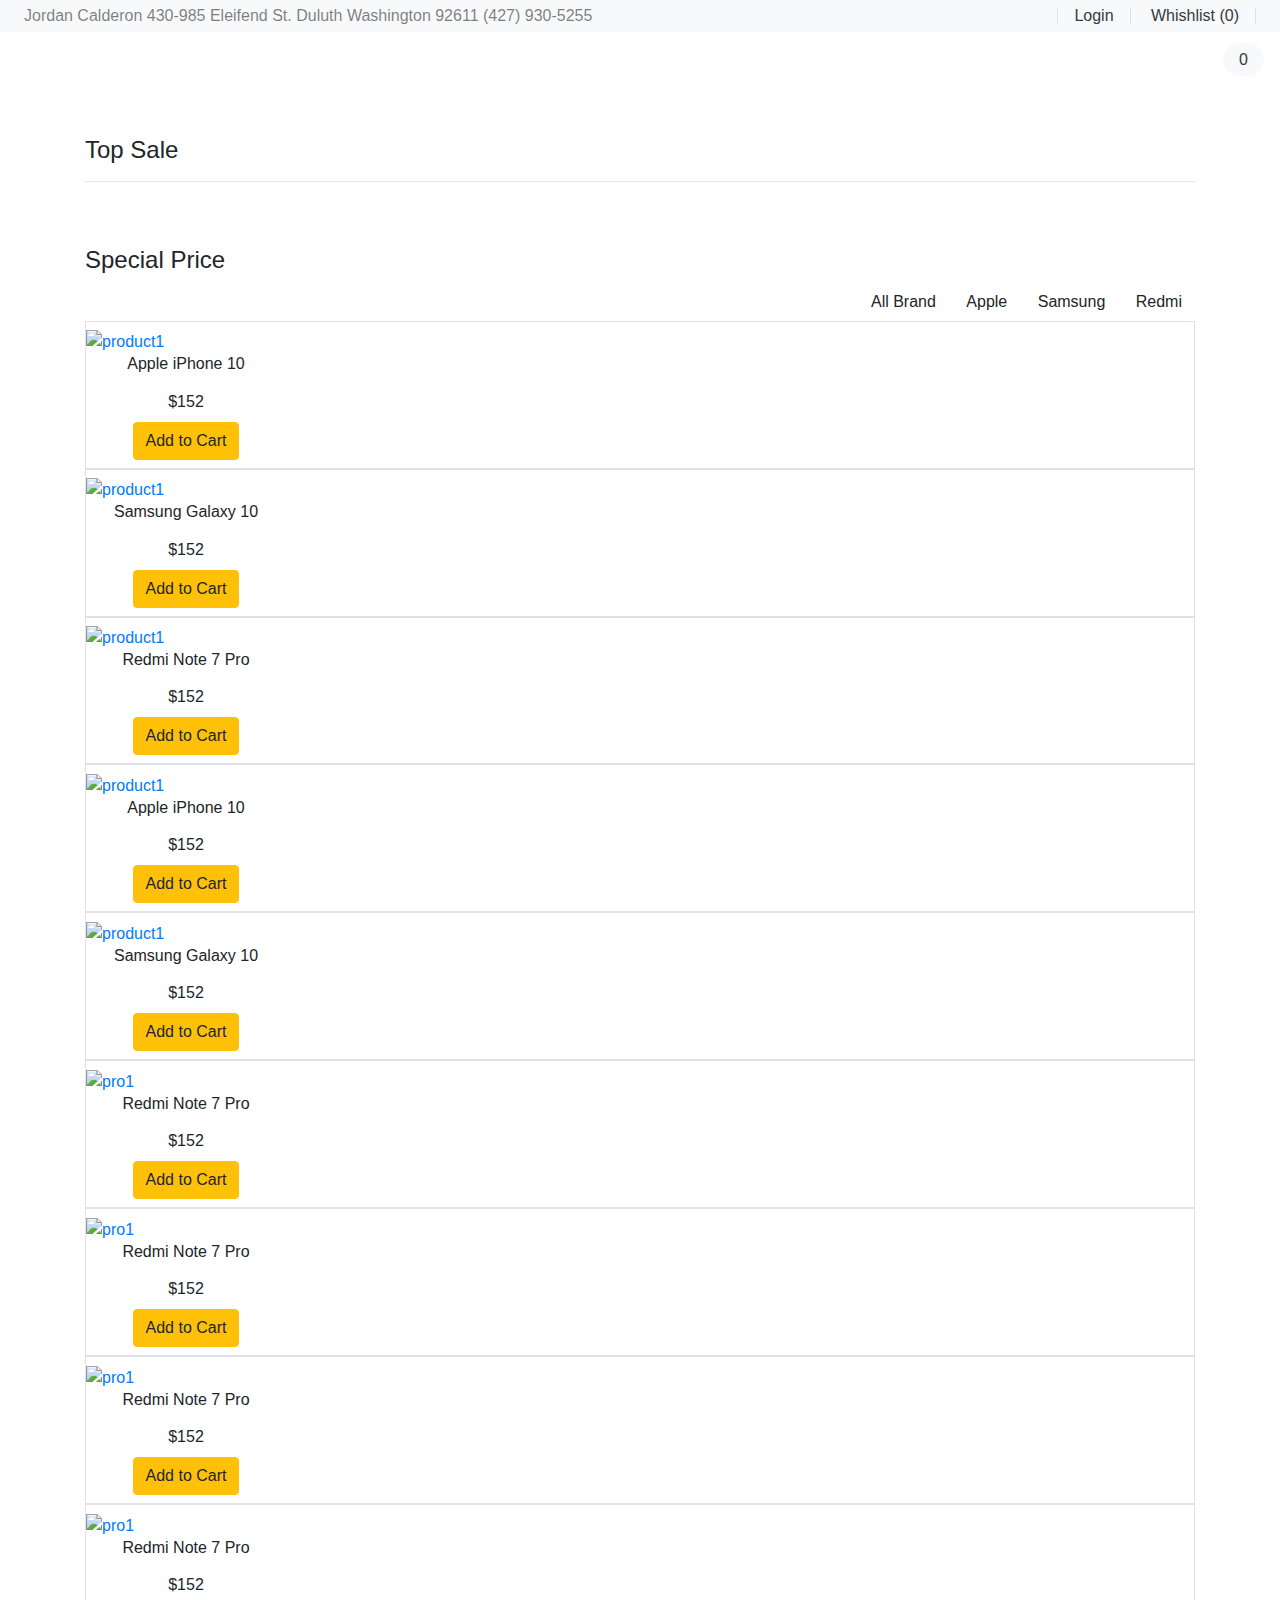
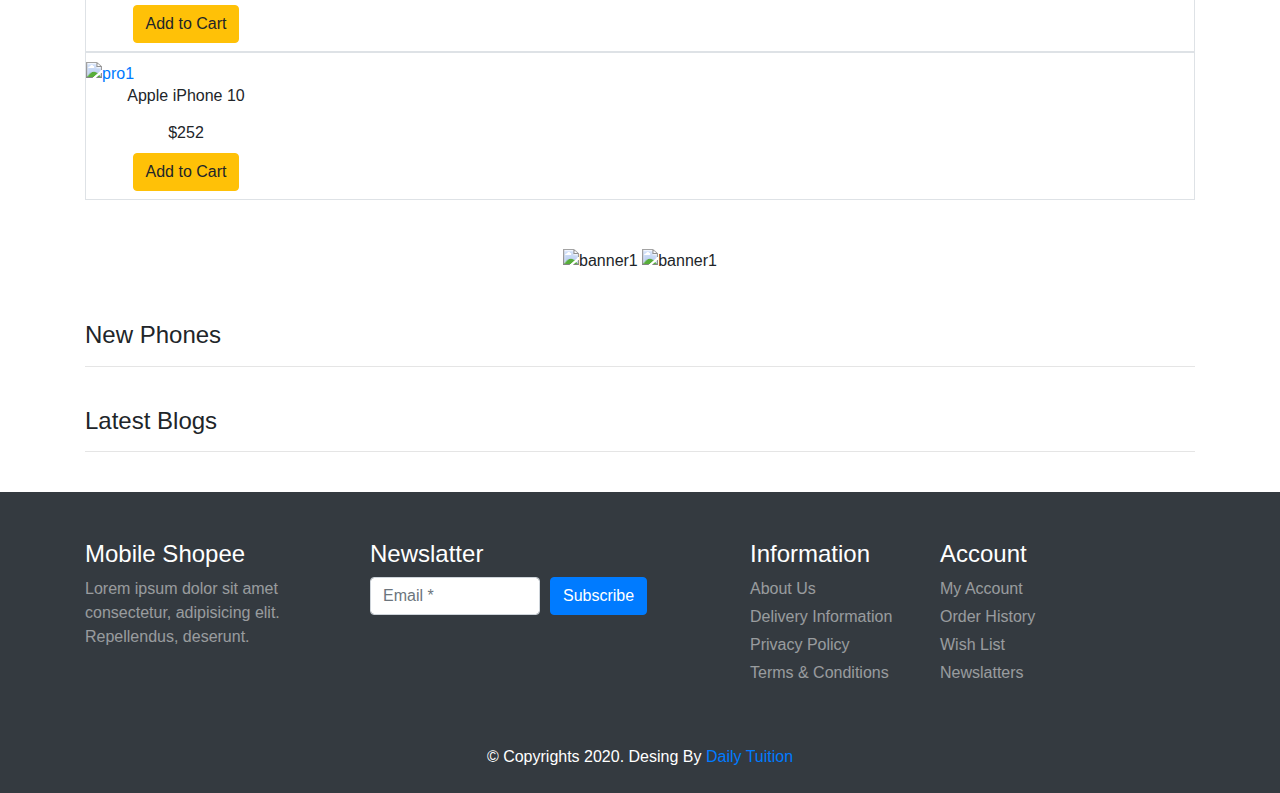
==== HTML Template/index.html @ 323efc3d "Fix small Bug" ====
<!DOCTYPE html>
<html lang="en">
<head>
    <meta charset="UTF-8">
    <meta name="viewport" content="width=device-width, initial-scale=1.0">
    <title>Mobile Shopee</title>

    <!-- Bootstrap CDN -->
    <link rel="stylesheet" href="https://stackpath.bootstrapcdn.com/bootstrap/4.4.1/css/bootstrap.min.css" integrity="sha384-Vkoo8x4CGsO3+Hhxv8T/Q5PaXtkKtu6ug5TOeNV6gBiFeWPGFN9MuhOf23Q9Ifjh" crossorigin="anonymous">

    <!-- Owl-carousel CDN -->
    <link rel="stylesheet" href="https://cdnjs.cloudflare.com/ajax/libs/OwlCarousel2/2.3.4/assets/owl.carousel.min.css" integrity="sha256-UhQQ4fxEeABh4JrcmAJ1+16id/1dnlOEVCFOxDef9Lw=" crossorigin="anonymous" />
    <link rel="stylesheet" href="https://cdnjs.cloudflare.com/ajax/libs/OwlCarousel2/2.3.4/assets/owl.theme.default.min.css" integrity="sha256-kksNxjDRxd/5+jGurZUJd1sdR2v+ClrCl3svESBaJqw=" crossorigin="anonymous" />

    <!-- font awesome icons -->
    <link rel="stylesheet" href="https://cdnjs.cloudflare.com/ajax/libs/font-awesome/5.13.0/css/all.min.css" integrity="sha256-h20CPZ0QyXlBuAw7A+KluUYx/3pK+c7lYEpqLTlxjYQ=" crossorigin="anonymous" />

    <!-- Custom CSS file -->
    <link rel="stylesheet" href="style.css">
</head>
<body>

    <!-- start #header -->
        <header id="header">
            <div class="strip d-flex justify-content-between px-4 py-1 bg-light">
                <p class="font-rale font-size-12 text-black-50 m-0">Jordan Calderon 430-985 Eleifend St. Duluth Washington 92611 (427) 930-5255</p>
                <div class="font-rale font-size-14">
                    <a href="#" class="px-3 border-right border-left text-dark">Login</a>
                    <a href="#" class="px-3 border-right text-dark">Whishlist (0)</a>
                </div>
            </div>

            <!-- Primary Navigation -->
            <nav class="navbar navbar-expand-lg navbar-dark color-second-bg">
                <a class="navbar-brand" href="#">Mobile Shopee</a>
                <button class="navbar-toggler" type="button" data-toggle="collapse" data-target="#navbarNav" aria-controls="navbarNav" aria-expanded="false" aria-label="Toggle navigation">
                  <span class="navbar-toggler-icon"></span>
                </button>
                <div class="collapse navbar-collapse" id="navbarNav">
                  <ul class="navbar-nav m-auto font-rubik">
                    <li class="nav-item active">
                      <a class="nav-link" href="#">On Sale</a>
                    </li>
                    <li class="nav-item">
                      <a class="nav-link" href="#">Category</a>
                    </li>
                    <li class="nav-item">
                      <a class="nav-link" href="#">Products <i class="fas fa-chevron-down"></i></a>
                    </li>
                    <li class="nav-item">
                        <a class="nav-link" href="#">Blog</a>
                      </li>
                      <li class="nav-item">
                        <a class="nav-link" href="#">Category <i class="fas fa-chevron-down"></i></a>
                      </li>
                      <li class="nav-item">
                        <a class="nav-link" href="#">Coming Soon</a>
                      </li>
                  </ul>
                  <form action="#" class="font-size-14 font-rale">
                      <a href="#" class="py-2 rounded-pill color-primary-bg">
                        <span class="font-size-16 px-2 text-white"><i class="fas fa-shopping-cart"></i></span>
                        <span class="px-3 py-2 rounded-pill text-dark bg-light">0</span>
                      </a>
                  </form>
                </div>
              </nav>
               <!-- !Primary Navigation -->

        </header>
    <!-- !start #header -->

    <!-- start #main-site -->
        <main id="main-site">

          <!-- Owl-carousel -->
            <section id="banner-area">
              <div class="owl-carousel owl-theme">
                  <div class="item">
                    <img src="../assets/Banner1.png" alt="Banner1">
                  </div>
                  <div class="item">
                    <img src="../assets/Banner2.png" alt="Banner2">
                  </div>
                  <div class="item">
                    <img src="../assets/Banner1.png" alt="Banner3">
                  </div>
              </div>
            </section>
          <!-- !Owl-carousel -->

          <!-- Top Sale -->
          <section id="top-sale">
            <div class="container py-5">
              <h4 class="font-rubik font-size-20">Top Sale</h4>
              <hr>
              <!-- owl carousel -->
                <div class="owl-carousel owl-theme">
                  <div class="item py-2">
                    <div class="product font-rale">
                      <a href="#"><img src="../assets/products/1.png" alt="product1" class="img-fluid"></a>
                      <div class="text-center">
                        <h6>Samsung Galaxy 10</h6>
                        <div class="rating text-warning font-size-12">
                          <span><i class="fas fa-star"></i></span>
                          <span><i class="fas fa-star"></i></span>
                          <span><i class="fas fa-star"></i></span>
                          <span><i class="fas fa-star"></i></span>
                          <span><i class="far fa-star"></i></span>
                        </div>
                        <div class="price py-2">
                          <span>$152</span>
                        </div>
                        <button type="submit" class="btn btn-warning font-size-12">Add to Cart</button>
                      </div>
                    </div>
                  </div>
                  <div class="item py-2">
                    <div class="product font-rale">
                      <a href="#"><img src="../assets/products/2.png" alt="product1" class="img-fluid"></a>
                      <div class="text-center">
                        <h6>Readme Note 7</h6>
                        <div class="rating text-warning font-size-12">
                          <span><i class="fas fa-star"></i></span>
                          <span><i class="fas fa-star"></i></span>
                          <span><i class="fas fa-star"></i></span>
                          <span><i class="fas fa-star"></i></span>
                          <span><i class="far fa-star"></i></span>
                        </div>
                        <div class="price py-2">
                          <span>$152</span>
                        </div>
                        <button type="submit" class="btn btn-warning font-size-12">Add to Cart</button>
                      </div>
                    </div>
                  </div>
                  <div class="item py-2">
                    <div class="product font-rale">
                      <a href="#"><img src="../assets/products/3.png" alt="product1" class="img-fluid"></a>
                      <div class="text-center">
                        <h6>Readme Note 7</h6>
                        <div class="rating text-warning font-size-12">
                          <span><i class="fas fa-star"></i></span>
                          <span><i class="fas fa-star"></i></span>
                          <span><i class="fas fa-star"></i></span>
                          <span><i class="fas fa-star"></i></span>
                          <span><i class="far fa-star"></i></span>
                        </div>
                        <div class="price py-2">
                          <span>$152</span>
                        </div>
                        <button type="submit" class="btn btn-warning font-size-12">Add to Cart</button>
                      </div>
                    </div>
                  </div>
                  <div class="item py-2">
                    <div class="product font-rale">
                      <a href="#"><img src="../assets/products/6.png" alt="product1" class="img-fluid"></a>
                      <div class="text-center">
                        <h6>Samsung Galaxy 10</h6>
                        <div class="rating text-warning font-size-12">
                          <span><i class="fas fa-star"></i></span>
                          <span><i class="fas fa-star"></i></span>
                          <span><i class="fas fa-star"></i></span>
                          <span><i class="fas fa-star"></i></span>
                          <span><i class="far fa-star"></i></span>
                        </div>
                        <div class="price py-2">
                          <span>$152</span>
                        </div>
                        <button type="submit" class="btn btn-warning font-size-12">Add to Cart</button>
                      </div>
                    </div>
                  </div>
                  <div class="item py-2">
                    <div class="product font-rale">
                      <a href="#"><img src="../assets/products/1.png" alt="product1" class="img-fluid"></a>
                      <div class="text-center">
                        <h6>Readme Note 7</h6>
                        <div class="rating text-warning font-size-12">
                          <span><i class="fas fa-star"></i></span>
                          <span><i class="fas fa-star"></i></span>
                          <span><i class="fas fa-star"></i></span>
                          <span><i class="fas fa-star"></i></span>
                          <span><i class="far fa-star"></i></span>
                        </div>
                        <div class="price py-2">
                          <span>$152</span>
                        </div>
                        <button type="submit" class="btn btn-warning font-size-12">Add to Cart</button>
                      </div>
                    </div>
                  </div>
                  <div class="item py-2">
                    <div class="product font-rale">
                      <div class="d-flex flex-column">
                        <a href="#"><img src="../assets/products/1.png" class="img-fluid" alt="pro1"></a>
                        <div class="text-center">
                          <h6>Readme Note 7</h6>
                          <div class="rating text-warning font-size-12">
                            <span><i class="fas fa-star"></i></span>
                            <span><i class="fas fa-star"></i></span>
                            <span><i class="fas fa-star"></i></span>
                            <span><i class="fas fa-star"></i></span>
                            <span><i class="far fa-star"></i></span>
                          </div>
                          <div class="price py-2">
                            <span>$122</span>
                          </div>
                          <button type="submit" class="btn btn-warning font-size-12">Add to Cart</button>
                        </div>
                      </div>
                    </div>
                  </div>
                  <div class="item py-2">
                    <div class="product font-rale">
                      <div class="d-flex flex-column">
                        <a href="#"><img src="../assets/products/2.png" class="img-fluid" alt="pro1"></a>
                        <div class="text-center">
                          <h6>Readme Note 7</h6>
                          <div class="rating text-warning font-size-12">
                            <span><i class="fas fa-star"></i></span>
                            <span><i class="fas fa-star"></i></span>
                            <span><i class="fas fa-star"></i></span>
                            <span><i class="fas fa-star"></i></span>
                            <span><i class="far fa-star"></i></span>
                          </div>
                          <div class="price py-2">
                            <span>$122</span>
                          </div>
                          <button type="submit" class="btn btn-warning font-size-12">Add to Cart</button>
                        </div>
                      </div>
                    </div>
                  </div>
                </div>
              <!-- !owl carousel -->
            </div>
          </section>
        <!-- !Top Sale -->

        <!-- Special Price -->
          <section id="special-price">
            <div class="container">
              <h4 class="font-rubik font-size-20">Special Price</h4>
              <div id="filters" class="button-group text-right font-baloo font-size-16">
                <button class="btn is-checked" data-filter="*">All Brand</button>
                <button class="btn" data-filter=".Apple">Apple</button>
                <button class="btn" data-filter=".Samsung">Samsung</button>
                <button class="btn" data-filter=".Redmi">Redmi</button>
              </div>

              <div class="grid">
                <div class="grid-item Apple border">
                 <div class="item py-2" style="width: 200px;">
                  <div class="product font-rale">
                    <a href="#"><img src="../assets/products/13.png" alt="product1" class="img-fluid"></a>
                    <div class="text-center">
                      <h6>Apple iPhone 10</h6>
                      <div class="rating text-warning font-size-12">
                        <span><i class="fas fa-star"></i></span>
                        <span><i class="fas fa-star"></i></span>
                        <span><i class="fas fa-star"></i></span>
                        <span><i class="fas fa-star"></i></span>
                        <span><i class="far fa-star"></i></span>
                      </div>
                      <div class="price py-2">
                        <span>$152</span>
                      </div>
                      <button type="submit" class="btn btn-warning font-size-12">Add to Cart</button>
                    </div>
                  </div>
                </div>
                </div>
                <div class="grid-item Samsung border">
                  <div class="item py-2" style="width: 200px;">
                   <div class="product font-rale">
                     <a href="#"><img src="../assets/products/11.png" alt="product1" class="img-fluid"></a>
                     <div class="text-center">
                       <h6>Samsung Galaxy 10</h6>
                       <div class="rating text-warning font-size-12">
                         <span><i class="fas fa-star"></i></span>
                         <span><i class="fas fa-star"></i></span>
                         <span><i class="fas fa-star"></i></span>
                         <span><i class="fas fa-star"></i></span>
                         <span><i class="far fa-star"></i></span>
                       </div>
                       <div class="price py-2">
                         <span>$152</span>
                       </div>
                       <button type="submit" class="btn btn-warning font-size-12">Add to Cart</button>
                     </div>
                   </div>
                 </div>
                 </div>
                 <div class="grid-item Redmi border">
                  <div class="item py-2" style="width: 200px;">
                   <div class="product font-rale">
                     <a href="#"><img src="../assets/products/3.png" alt="product1" class="img-fluid"></a>
                     <div class="text-center">
                       <h6>Redmi Note 7 Pro</h6>
                       <div class="rating text-warning font-size-12">
                         <span><i class="fas fa-star"></i></span>
                         <span><i class="fas fa-star"></i></span>
                         <span><i class="fas fa-star"></i></span>
                         <span><i class="fas fa-star"></i></span>
                         <span><i class="far fa-star"></i></span>
                       </div>
                       <div class="price py-2">
                         <span>$152</span>
                       </div>
                       <button type="submit" class="btn btn-warning font-size-12">Add to Cart</button>
                     </div>
                   </div>
                 </div>
                 </div>
                 <div class="grid-item Apple border">
                  <div class="item py-2" style="width: 200px;">
                   <div class="product font-rale">
                     <a href="#"><img src="../assets/products/14.png" alt="product1" class="img-fluid"></a>
                     <div class="text-center">
                       <h6>Apple iPhone 10</h6>
                       <div class="rating text-warning font-size-12">
                         <span><i class="fas fa-star"></i></span>
                         <span><i class="fas fa-star"></i></span>
                         <span><i class="fas fa-star"></i></span>
                         <span><i class="fas fa-star"></i></span>
                         <span><i class="far fa-star"></i></span>
                       </div>
                       <div class="price py-2">
                         <span>$152</span>
                       </div>
                       <button type="submit" class="btn btn-warning font-size-12">Add to Cart</button>
                     </div>
                   </div>
                 </div>
                 </div>
                 <div class="grid-item Samsung border">
                  <div class="item py-2" style="width: 200px;">
                   <div class="product font-rale">
                     <a href="#"><img src="../assets/products/12.png" alt="product1" class="img-fluid"></a>
                     <div class="text-center">
                       <h6>Samsung Galaxy 10</h6>
                       <div class="rating text-warning font-size-12">
                         <span><i class="fas fa-star"></i></span>
                         <span><i class="fas fa-star"></i></span>
                         <span><i class="fas fa-star"></i></span>
                         <span><i class="fas fa-star"></i></span>
                         <span><i class="far fa-star"></i></span>
                       </div>
                       <div class="price py-2">
                         <span>$152</span>
                       </div>
                       <button type="submit" class="btn btn-warning font-size-12">Add to Cart</button>
                     </div>
                   </div>
                 </div>
                 </div>
                 <div class="grid-item  Redmi border ">
                  <div class="item py-2" style="width: 200px;">
                    <div class="product font-rale">
                      <div class="d-flex flex-column">
                        <a href="#"><img src="../assets/products/4.png" class="img-fluid" alt="pro1"></a>
                        <div class="text-center">
                          <h6>Redmi Note 7 Pro</h6>
                          <div class="rating text-warning font-size-12">
                            <span><i class="fas fa-star"></i></span>
                            <span><i class="fas fa-star"></i></span>
                            <span><i class="fas fa-star"></i></span>
                            <span><i class="fas fa-star"></i></span>
                            <span><i class="far fa-star"></i></span>
                          </div>
                          <div class="price py-2">
                            <span>$152</span>
                          </div>
                          <button type="submit" class="btn btn-warning font-size-12">Add to Cart</button>
                        </div>
                      </div>
                    </div>
                  </div>
                </div>
                <div class="grid-item  Redmi border ">
                  <div class="item py-2" style="width: 200px;">
                    <div class="product font-rale">
                      <div class="d-flex flex-column">
                        <a href="#"><img src="../assets/products/5.png" class="img-fluid" alt="pro1"></a>
                        <div class="text-center">
                          <h6>Redmi Note 7 Pro</h6>
                          <div class="rating text-warning font-size-12">
                            <span><i class="fas fa-star"></i></span>
                            <span><i class="fas fa-star"></i></span>
                            <span><i class="fas fa-star"></i></span>
                            <span><i class="fas fa-star"></i></span>
                            <span><i class="far fa-star"></i></span>
                          </div>
                          <div class="price py-2">
                            <span>$152</span>
                          </div>
                          <button type="submit" class="btn btn-warning font-size-12">Add to Cart</button>
                        </div>
                      </div>
                    </div>
                  </div>
                </div>
                <div class="grid-item  Redmi border ">
                  <div class="item py-2" style="width: 200px;">
                    <div class="product font-rale">
                      <div class="d-flex flex-column">
                        <a href="#"><img src="../assets/products/6.png" class="img-fluid" alt="pro1"></a>
                        <div class="text-center">
                          <h6>Redmi Note 7 Pro</h6>
                          <div class="rating text-warning font-size-12">
                            <span><i class="fas fa-star"></i></span>
                            <span><i class="fas fa-star"></i></span>
                            <span><i class="fas fa-star"></i></span>
                            <span><i class="fas fa-star"></i></span>
                            <span><i class="far fa-star"></i></span>
                          </div>
                          <div class="price py-2">
                            <span>$152</span>
                          </div>
                          <button type="submit" class="btn btn-warning font-size-12">Add to Cart</button>
                        </div>
                      </div>
                    </div>
                  </div>
                </div>
                <div class="grid-item  Redmi border">
                  <div class="item py-2" style="width: 200px;">
                    <div class="product font-rale">
                      <div class="d-flex flex-column">
                        <a href="#"><img src="../assets/products/10.png" class="img-fluid" alt="pro1"></a>
                        <div class="text-center">
                          <h6>Redmi Note 7 Pro</h6>
                          <div class="rating text-warning font-size-12">
                            <span><i class="fas fa-star"></i></span>
                            <span><i class="fas fa-star"></i></span>
                            <span><i class="fas fa-star"></i></span>
                            <span><i class="fas fa-star"></i></span>
                            <span><i class="far fa-star"></i></span>
                          </div>
                          <div class="price py-2">
                            <span>$152</span>
                          </div>
                          <button type="submit" class="btn btn-warning font-size-12">Add to Cart</button>
                        </div>
                      </div>
                    </div>
                  </div>
                </div>
                <div class="grid-item Apple border  " >
                  <div class="item py-2" style="width: 200px;">
                    <div class="product font-rale">
                      <div class="d-flex flex-column">
                        <a href="#"><img src="../assets/products/13.png" class="img-fluid" alt="pro1"></a>
                        <div class="text-center">
                          <h6>Apple iPhone 10</h6>
                          <div class="rating text-warning font-size-12">
                            <span><i class="fas fa-star"></i></span>
                            <span><i class="fas fa-star"></i></span>
                            <span><i class="fas fa-star"></i></span>
                            <span><i class="fas fa-star"></i></span>
                            <span><i class="far fa-star"></i></span>
                          </div>
                          <div class="price py-2">
                            <span>$252</span>
                          </div>
                          <button type="submit" class="btn btn-warning font-size-12">Add to Cart</button>
                        </div>
                      </div>
                    </div>
                  </div>
                </div>
              </div>
            </div>
          </section>
        <!-- !Special Price -->

        <!-- Banner Ads  -->
          <section id="banner_adds">
            <div class="container py-5 text-center">
              <img src="../assets/banner1-cr-500x150.jpg" alt="banner1" class="img-fluid">
              <img src="../assets/banner2-cr-500x150.jpg" alt="banner1" class="img-fluid">
            </div>
          </section>
        <!-- !Banner Ads  -->

          <!-- New Phones -->
          <section id="new-phones">
            <div class="container">
              <h4 class="font-rubik font-size-20">New Phones</h4>
              <hr>

                    <!-- owl carousel -->
                    <div class="owl-carousel owl-theme">
                      <div class="item py-2 bg-light">
                        <div class="product font-rale">
                          <a href="#"><img src="../assets/products/1.png" alt="product1" class="img-fluid"></a>
                          <div class="text-center">
                            <h6>Samsung Galaxy 10</h6>
                            <div class="rating text-warning font-size-12">
                              <span><i class="fas fa-star"></i></span>
                              <span><i class="fas fa-star"></i></span>
                              <span><i class="fas fa-star"></i></span>
                              <span><i class="fas fa-star"></i></span>
                              <span><i class="far fa-star"></i></span>
                            </div>
                            <div class="price py-2">
                              <span>$152</span>
                            </div>
                            <button type="submit" class="btn btn-warning font-size-12">Add to Cart</button>
                          </div>
                        </div>
                      </div>
                      <div class="item py-2 bg-light">
                        <div class="product font-rale">
                          <a href="#"><img src="../assets/products/2.png" alt="product1" class="img-fluid"></a>
                          <div class="text-center">
                            <h6>Readme Note 7</h6>
                            <div class="rating text-warning font-size-12">
                              <span><i class="fas fa-star"></i></span>
                              <span><i class="fas fa-star"></i></span>
                              <span><i class="fas fa-star"></i></span>
                              <span><i class="fas fa-star"></i></span>
                              <span><i class="far fa-star"></i></span>
                            </div>
                            <div class="price py-2">
                              <span>$152</span>
                            </div>
                            <button type="submit" class="btn btn-warning font-size-12">Add to Cart</button>
                          </div>
                        </div>
                      </div>
                      <div class="item py-2 bg-light">
                        <div class="product font-rale">
                          <a href="#"><img src="../assets/products/3.png" alt="product1" class="img-fluid"></a>
                          <div class="text-center">
                            <h6>Readme Note 7</h6>
                            <div class="rating text-warning font-size-12">
                              <span><i class="fas fa-star"></i></span>
                              <span><i class="fas fa-star"></i></span>
                              <span><i class="fas fa-star"></i></span>
                              <span><i class="fas fa-star"></i></span>
                              <span><i class="far fa-star"></i></span>
                            </div>
                            <div class="price py-2">
                              <span>$152</span>
                            </div>
                            <button type="submit" class="btn btn-warning font-size-12">Add to Cart</button>
                          </div>
                        </div>
                      </div>
                      <div class="item py-2 bg-light">
                        <div class="product font-rale">
                          <a href="#"><img src="../assets/products/6.png" alt="product1" class="img-fluid"></a>
                          <div class="text-center">
                            <h6>Samsung Galaxy 10</h6>
                            <div class="rating text-warning font-size-12">
                              <span><i class="fas fa-star"></i></span>
                              <span><i class="fas fa-star"></i></span>
                              <span><i class="fas fa-star"></i></span>
                              <span><i class="fas fa-star"></i></span>
                              <span><i class="far fa-star"></i></span>
                            </div>
                            <div class="price py-2">
                              <span>$152</span>
                            </div>
                            <button type="submit" class="btn btn-warning font-size-12">Add to Cart</button>
                          </div>
                        </div>
                      </div>
                      <div class="item py-2 bg-light">
                        <div class="product font-rale">
                          <a href="#"><img src="../assets/products/1.png" alt="product1" class="img-fluid"></a>
                          <div class="text-center">
                            <h6>Readme Note 7</h6>
                            <div class="rating text-warning font-size-12">
                              <span><i class="fas fa-star"></i></span>
                              <span><i class="fas fa-star"></i></span>
                              <span><i class="fas fa-star"></i></span>
                              <span><i class="fas fa-star"></i></span>
                              <span><i class="far fa-star"></i></span>
                            </div>
                            <div class="price py-2">
                              <span>$152</span>
                            </div>
                            <button type="submit" class="btn btn-warning font-size-12">Add to Cart</button>
                          </div>
                        </div>
                      </div>
                      <div class="item py-2 bg-light">
                        <div class="product font-rale">
                          <div class="d-flex flex-column">
                            <a href="#"><img src="../assets/products/1.png" class="img-fluid" alt="pro1"></a>
                            <div class="text-center">
                              <h6>Readme Note 7</h6>
                              <div class="rating text-warning font-size-12">
                                <span><i class="fas fa-star"></i></span>
                                <span><i class="fas fa-star"></i></span>
                                <span><i class="fas fa-star"></i></span>
                                <span><i class="fas fa-star"></i></span>
                                <span><i class="far fa-star"></i></span>
                              </div>
                              <div class="price py-2">
                                <span>$122</span>
                              </div>
                              <button type="submit" class="btn btn-warning font-size-12">Add to Cart</button>
                            </div>
                          </div>
                        </div>
                      </div>
                      <div class="item py-2 bg-light">
                        <div class="product font-rale">
                          <div class="d-flex flex-column">
                            <a href="#"><img src="../assets/products/2.png" class="img-fluid" alt="pro1"></a>
                            <div class="text-center">
                              <h6>Readme Note 7</h6>
                              <div class="rating text-warning font-size-12">
                                <span><i class="fas fa-star"></i></span>
                                <span><i class="fas fa-star"></i></span>
                                <span><i class="fas fa-star"></i></span>
                                <span><i class="fas fa-star"></i></span>
                                <span><i class="far fa-star"></i></span>
                              </div>
                              <div class="price py-2">
                                <span>$122</span>
                              </div>
                              <button type="submit" class="btn btn-warning font-size-12">Add to Cart</button>
                            </div>
                          </div>
                        </div>
                      </div>
                    </div>
                  <!-- !owl carousel -->

            </div>
          </section>
          <!-- !New Phones -->

          <!-- Blogs -->
            <section id="blogs">
              <div class="container py-4">
                <h4 class="font-rubik font-size-20">Latest Blogs</h4>
                <hr>

                <div class="owl-carousel owl-theme">
                  <div class="item">
                    <div class="card border-0 font-rale mr-5" style="width: 18rem;">
                      <h5 class="card-title font-size-16">Upcoming Mobiles</h5>
                      <img src="../assets/blog/blog1.jpg" alt="cart" class="card-img-top">
                      <p class="card-text font-size-14 text-black-50 py-1">Lorem ipsum dolor sit amet consectetur adipisicing elit. Veritatis non iste sequi cupiditate tempora iure. Velit accusamus saepe harum sed.</p>
                      <a href="#" class="color-second text-left">Go somewhere</a>
                    </div>
                  </div>
                  <div class="item">
                    <div class="card border-0 font-rale mr-5" style="width: 18rem;">
                      <h5 class="card-title font-size-16">Upcoming Mobiles</h5>
                      <img src="../assets/blog/blog2.jpg" alt="cart" class="card-img-top">
                      <p class="card-text font-size-14 text-black-50 py-1">Lorem ipsum dolor sit amet consectetur adipisicing elit. Veritatis non iste sequi cupiditate tempora iure. Velit accusamus saepe harum sed.</p>
                      <a href="#" class="color-second text-left">Go somewhere</a>
                    </div>
                  </div>
                  <div class="item">
                    <div class="card border-0 font-rale mr-5" style="width: 18rem;">
                      <h5 class="card-title font-size-16">Upcoming Mobiles</h5>
                      <img src="../assets/blog/blog3.jpg" alt="cart" class="card-img-top">
                      <p class="card-text font-size-14 text-black-50 py-1">Lorem ipsum dolor sit amet consectetur adipisicing elit. Veritatis non iste sequi cupiditate tempora iure. Velit accusamus saepe harum sed.</p>
                      <a href="#" class="color-second text-left">Go somewhere</a>
                    </div>
                  </div>
                </div>
              </div>
            </section>
          <!-- !Blogs -->

        </main>
    <!-- !start #main-site -->

    <!-- start #footer -->
        <footer id="footer" class="bg-dark text-white py-5">
          <div class="container">
            <div class="row">
              <div class="col-lg-3 col-12">
                <h4 class="font-rubik font-size-20">Mobile Shopee</h4>
                <p class="font-size-14 font-rale text-white-50">Lorem ipsum dolor sit amet consectetur, adipisicing elit. Repellendus, deserunt.</p>
              </div>
              <div class="col-lg-4 col-12">
                <h4 class="font-rubik font-size-20">Newslatter</h4>
                <form class="form-row">
                  <div class="col">
                    <input type="text" class="form-control" placeholder="Email *">
                  </div>
                  <div class="col">
                    <button type="submit" class="btn btn-primary mb-2">Subscribe</button>
                  </div>
                </form>
              </div>
              <div class="col-lg-2 col-12">
                <h4 class="font-rubik font-size-20">Information</h4>
                <div class="d-flex flex-column flex-wrap">
                  <a href="#" class="font-rale font-size-14 text-white-50 pb-1">About Us</a>
                  <a href="#" class="font-rale font-size-14 text-white-50 pb-1">Delivery Information</a>
                  <a href="#" class="font-rale font-size-14 text-white-50 pb-1">Privacy Policy</a>
                  <a href="#" class="font-rale font-size-14 text-white-50 pb-1">Terms & Conditions</a>
                </div>
              </div>
              <div class="col-lg-2 col-12">
                <h4 class="font-rubik font-size-20">Account</h4>
                <div class="d-flex flex-column flex-wrap">
                  <a href="#" class="font-rale font-size-14 text-white-50 pb-1">My Account</a>
                  <a href="#" class="font-rale font-size-14 text-white-50 pb-1">Order History</a>
                  <a href="#" class="font-rale font-size-14 text-white-50 pb-1">Wish List</a>
                  <a href="#" class="font-rale font-size-14 text-white-50 pb-1">Newslatters</a>
                </div>
              </div>
            </div>
          </div>
        </footer>
        <div class="copyright text-center bg-dark text-white py-2">
          <p class="font-rale font-size-14">&copy; Copyrights 2020. Desing By <a href="#" class="color-second">Daily Tuition</a></p>
        </div>
    <!-- !start #footer -->
    <!-- bootstrap initialization-->
    <script src="https://code.jquery.com/jquery-3.4.1.slim.min.js" integrity="sha384-J6qa4849blE2+poT4WnyKhv5vZF5SrPo0iEjwBvKU7imGFAV0wwj1yYfoRSJoZ+n" crossorigin="anonymous"></script>
    <script src="https://cdn.jsdelivr.net/npm/popper.js@1.16.0/dist/umd/popper.min.js" integrity="sha384-Q6E9RHvbIyZFJoft+2mJbHaEWldlvI9IOYy5n3zV9zzTtmI3UksdQRVvoxMfooAo" crossorigin="anonymous"></script>
    <script src="https://stackpath.bootstrapcdn.com/bootstrap/4.4.1/js/bootstrap.min.js" integrity="sha384-wfSDF2E50Y2D1uUdj0O3uMBJnjuUD4Ih7YwaYd1iqfktj0Uod8GCExl3Og8ifwB6" crossorigin="anonymous"></script>

    <!-- Owl Carousel Js file -->
    <script src="https://cdnjs.cloudflare.com/ajax/libs/OwlCarousel2/2.3.4/owl.carousel.min.js" integrity="sha256-pTxD+DSzIwmwhOqTFN+DB+nHjO4iAsbgfyFq5K5bcE0=" crossorigin="anonymous"></script>

    <!--  isotope plugin cdn  -->
    <script src="https://cdnjs.cloudflare.com/ajax/libs/jquery.isotope/3.0.6/isotope.pkgd.min.js" integrity="sha256-CBrpuqrMhXwcLLUd5tvQ4euBHCdh7wGlDfNz8vbu/iI=" crossorigin="anonymous"></script>

    <!-- Custom Javascript -->
    <script src="index.js"></script>
</body>
</html>
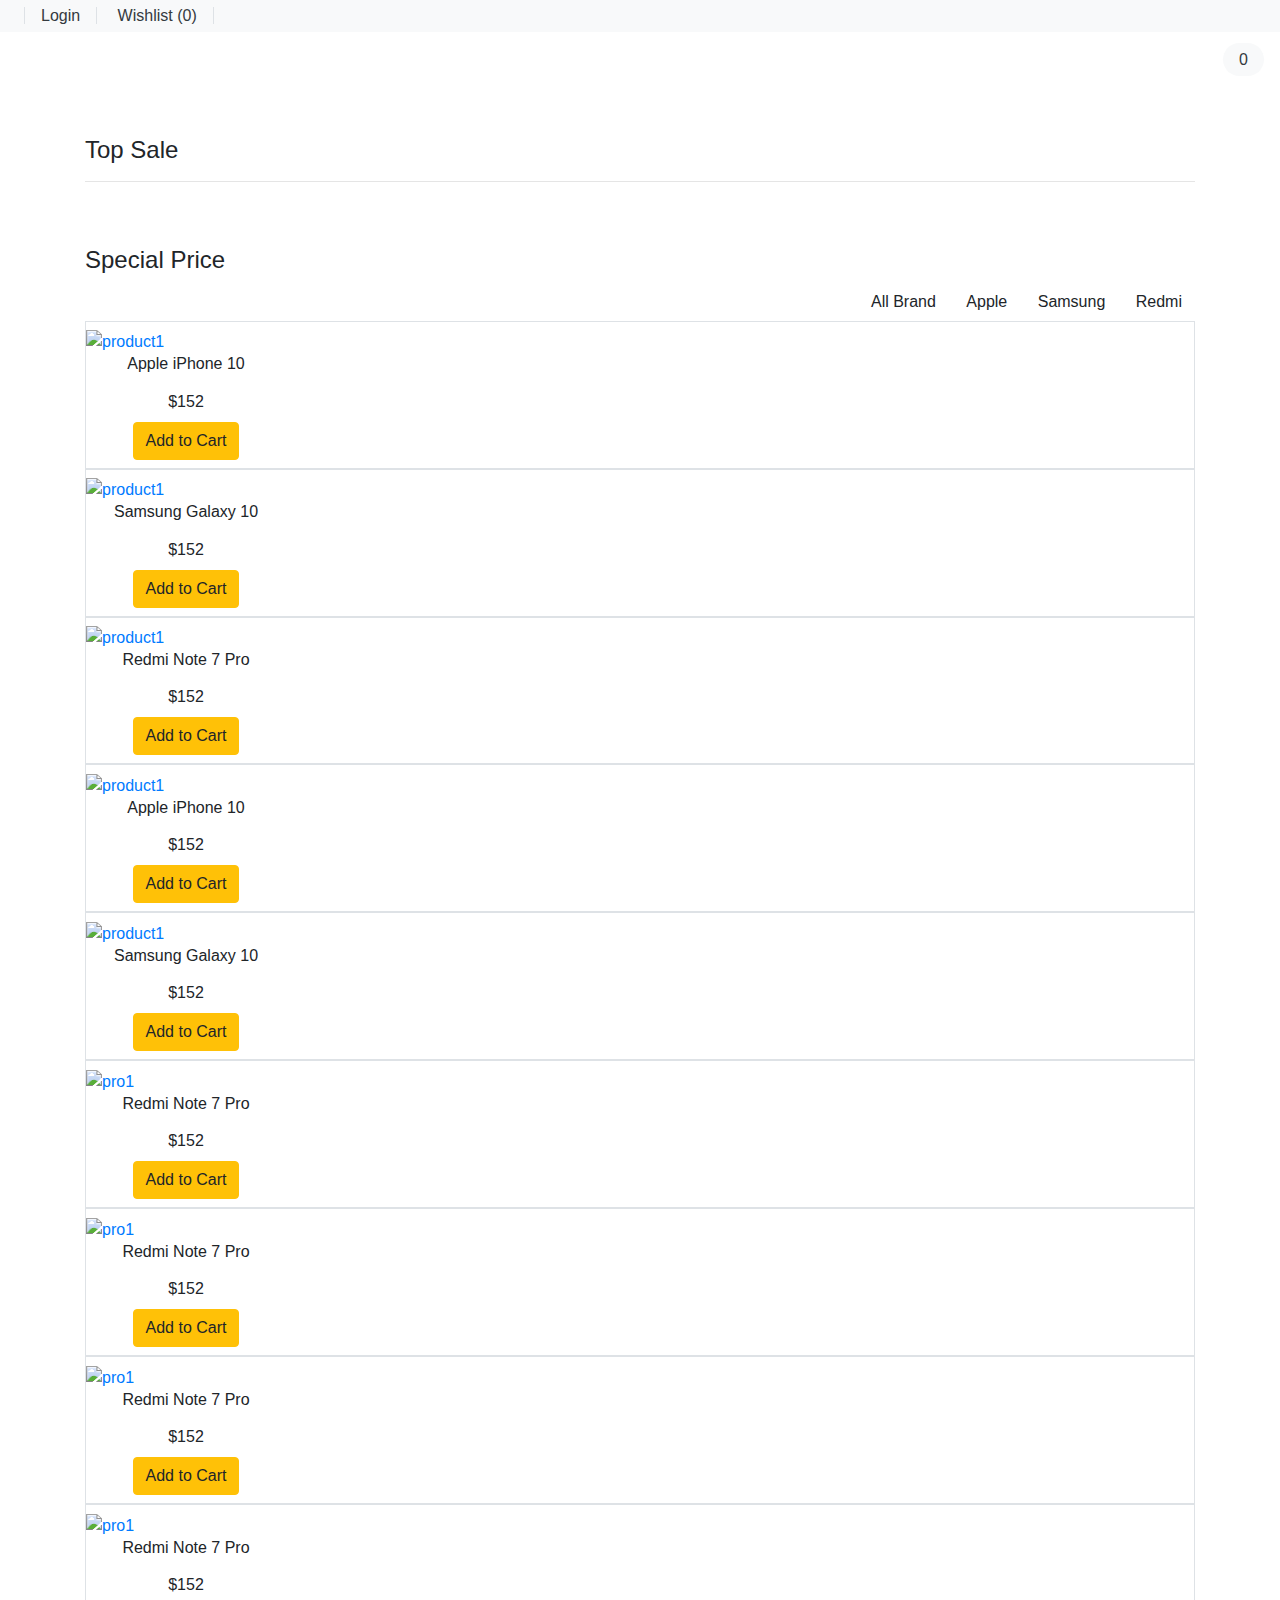
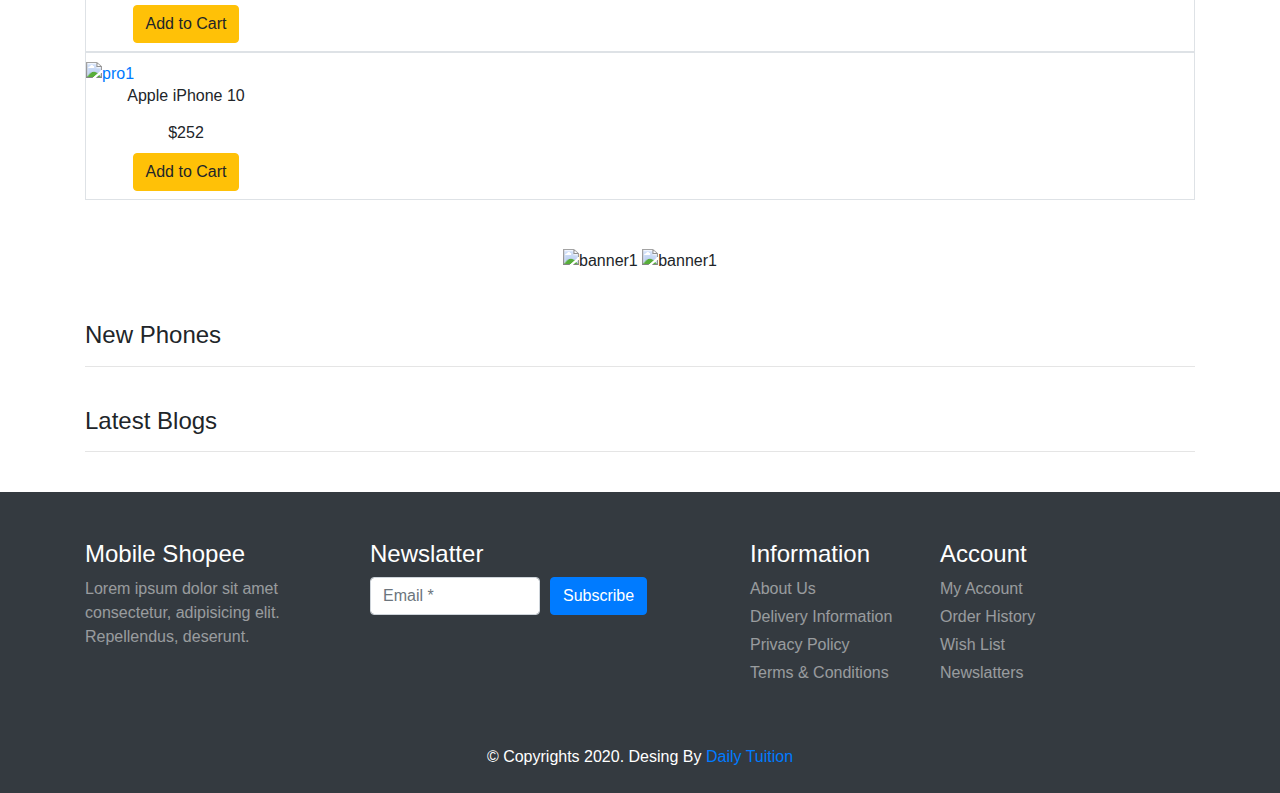
==== commit a951e6c9: "Old Creator stuff" ====
--- a/HTML Template/index.html
+++ b/HTML Template/index.html
@@ -23,10 +23,9 @@
     <!-- start #header -->
         <header id="header">
             <div class="strip d-flex justify-content-between px-4 py-1 bg-light">
-                <p class="font-rale font-size-12 text-black-50 m-0">Jordan Calderon 430-985 Eleifend St. Duluth Washington 92611 (427) 930-5255</p>
                 <div class="font-rale font-size-14">
                     <a href="#" class="px-3 border-right border-left text-dark">Login</a>
-                    <a href="#" class="px-3 border-right text-dark">Whishlist (0)</a>
+                    <a href="#" class="px-3 border-right text-dark">Wishlist (0)</a>
                 </div>
             </div>
 
@@ -734,4 +733,4 @@
     <!-- Custom Javascript -->
     <script src="index.js"></script>
 </body>
-</html>+</html>
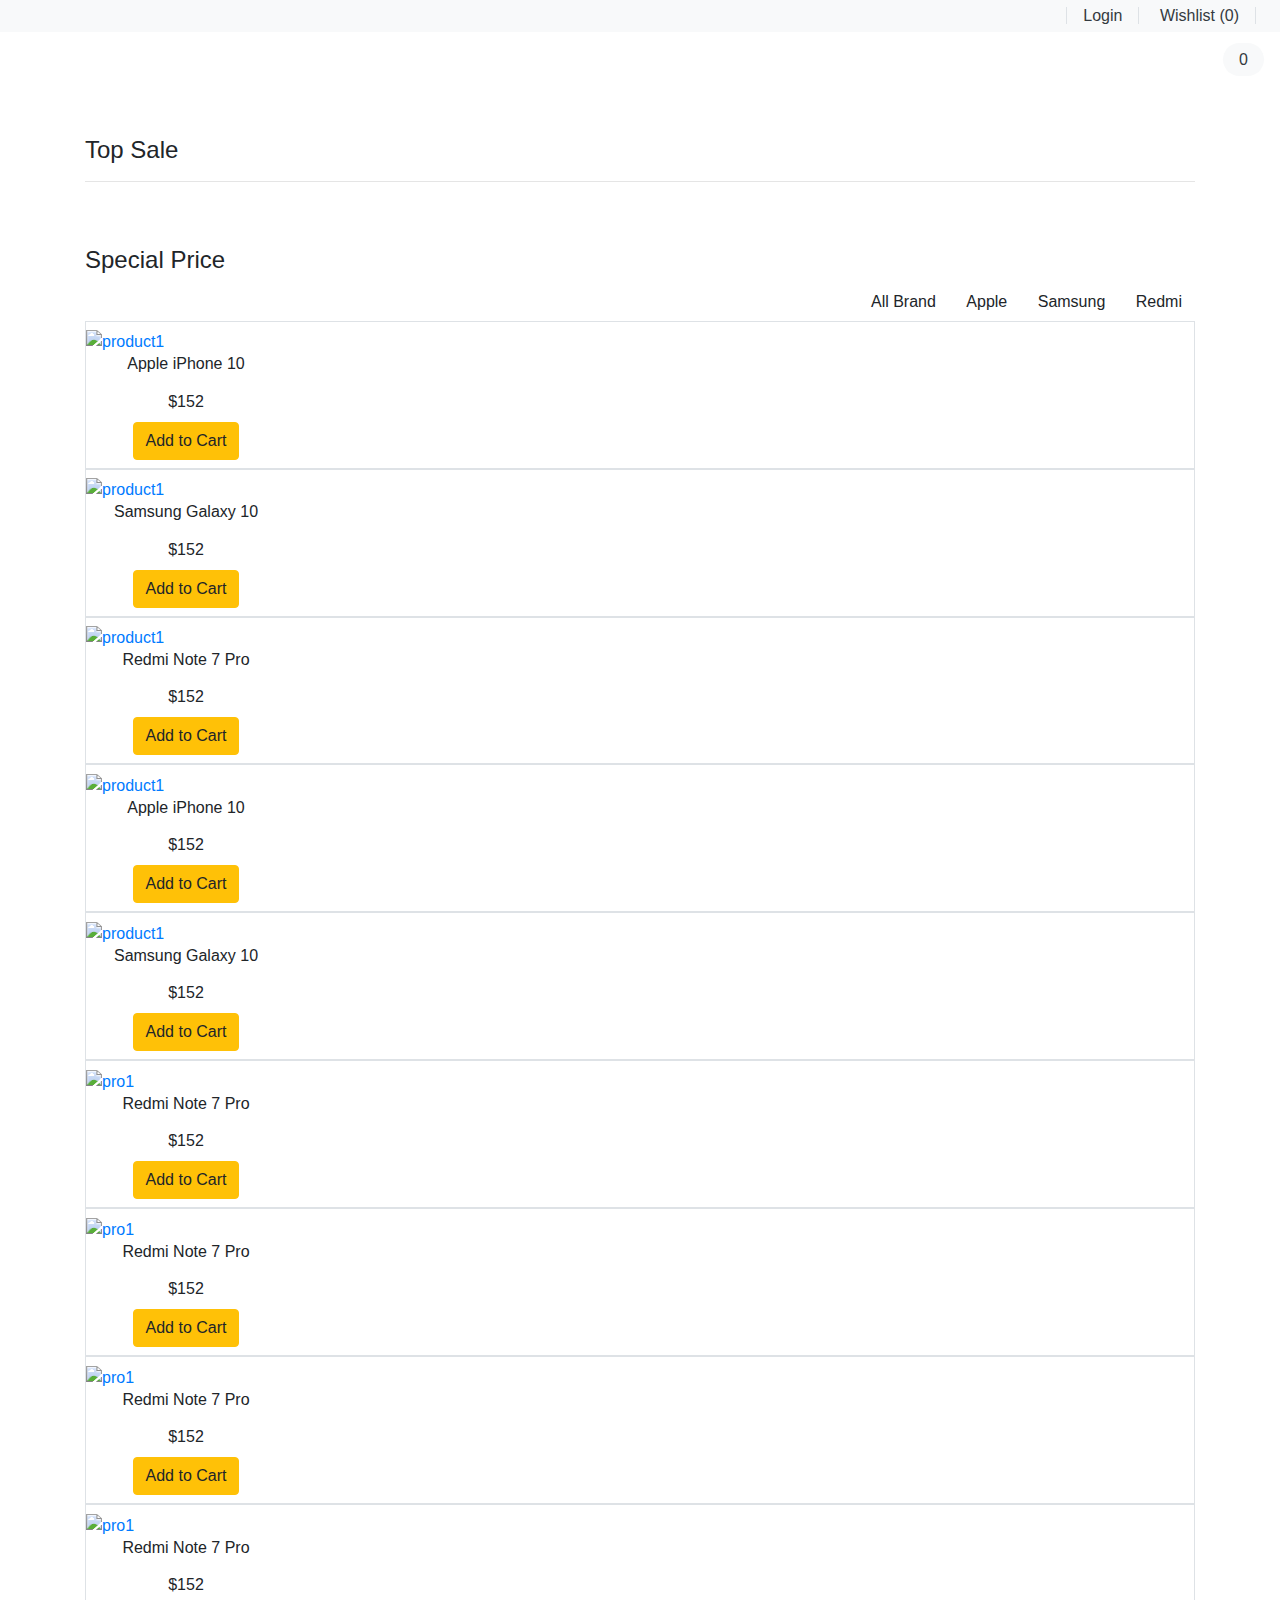
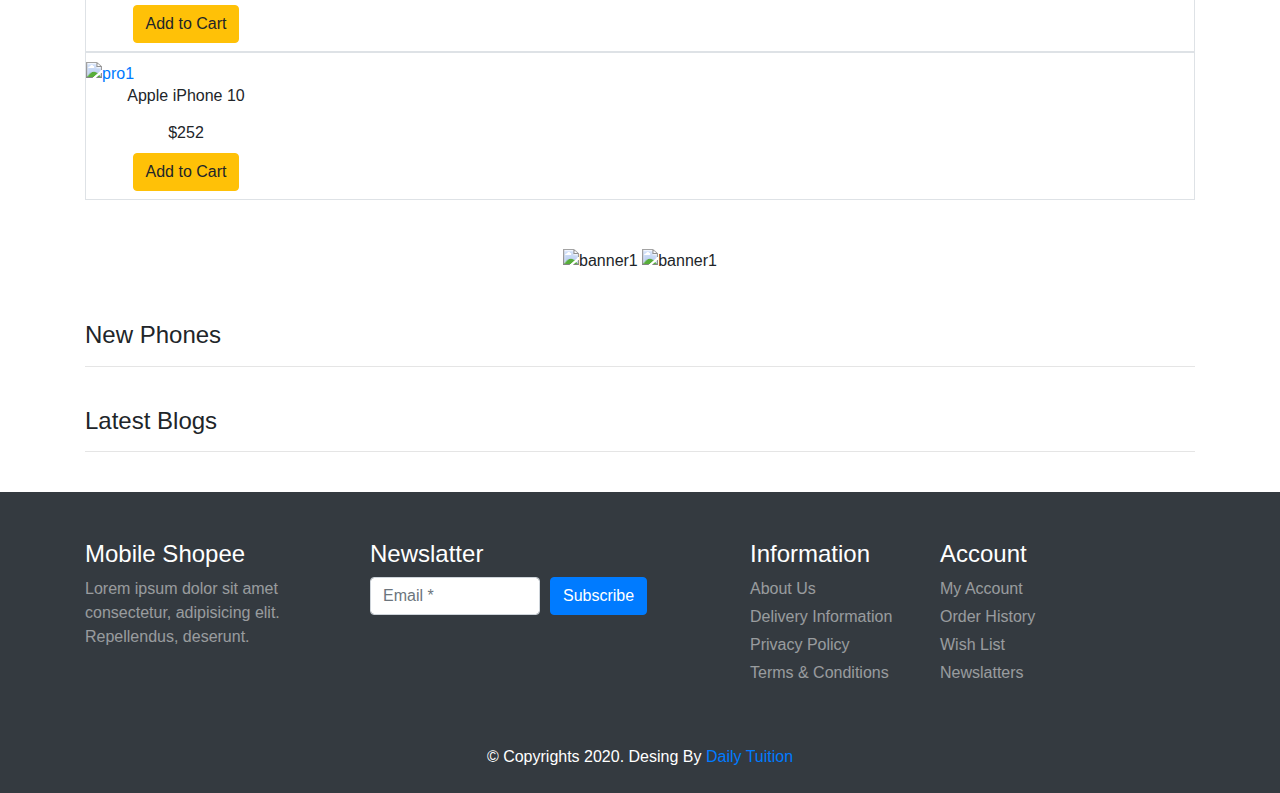
==== commit 6ded5550: "Test" ====
--- a/HTML Template/index.html
+++ b/HTML Template/index.html
@@ -23,6 +23,7 @@
     <!-- start #header -->
         <header id="header">
             <div class="strip d-flex justify-content-between px-4 py-1 bg-light">
+              <p class="font-rale font-size-12 text-black-50 m-0"></p>
                 <div class="font-rale font-size-14">
                     <a href="#" class="px-3 border-right border-left text-dark">Login</a>
                     <a href="#" class="px-3 border-right text-dark">Wishlist (0)</a>
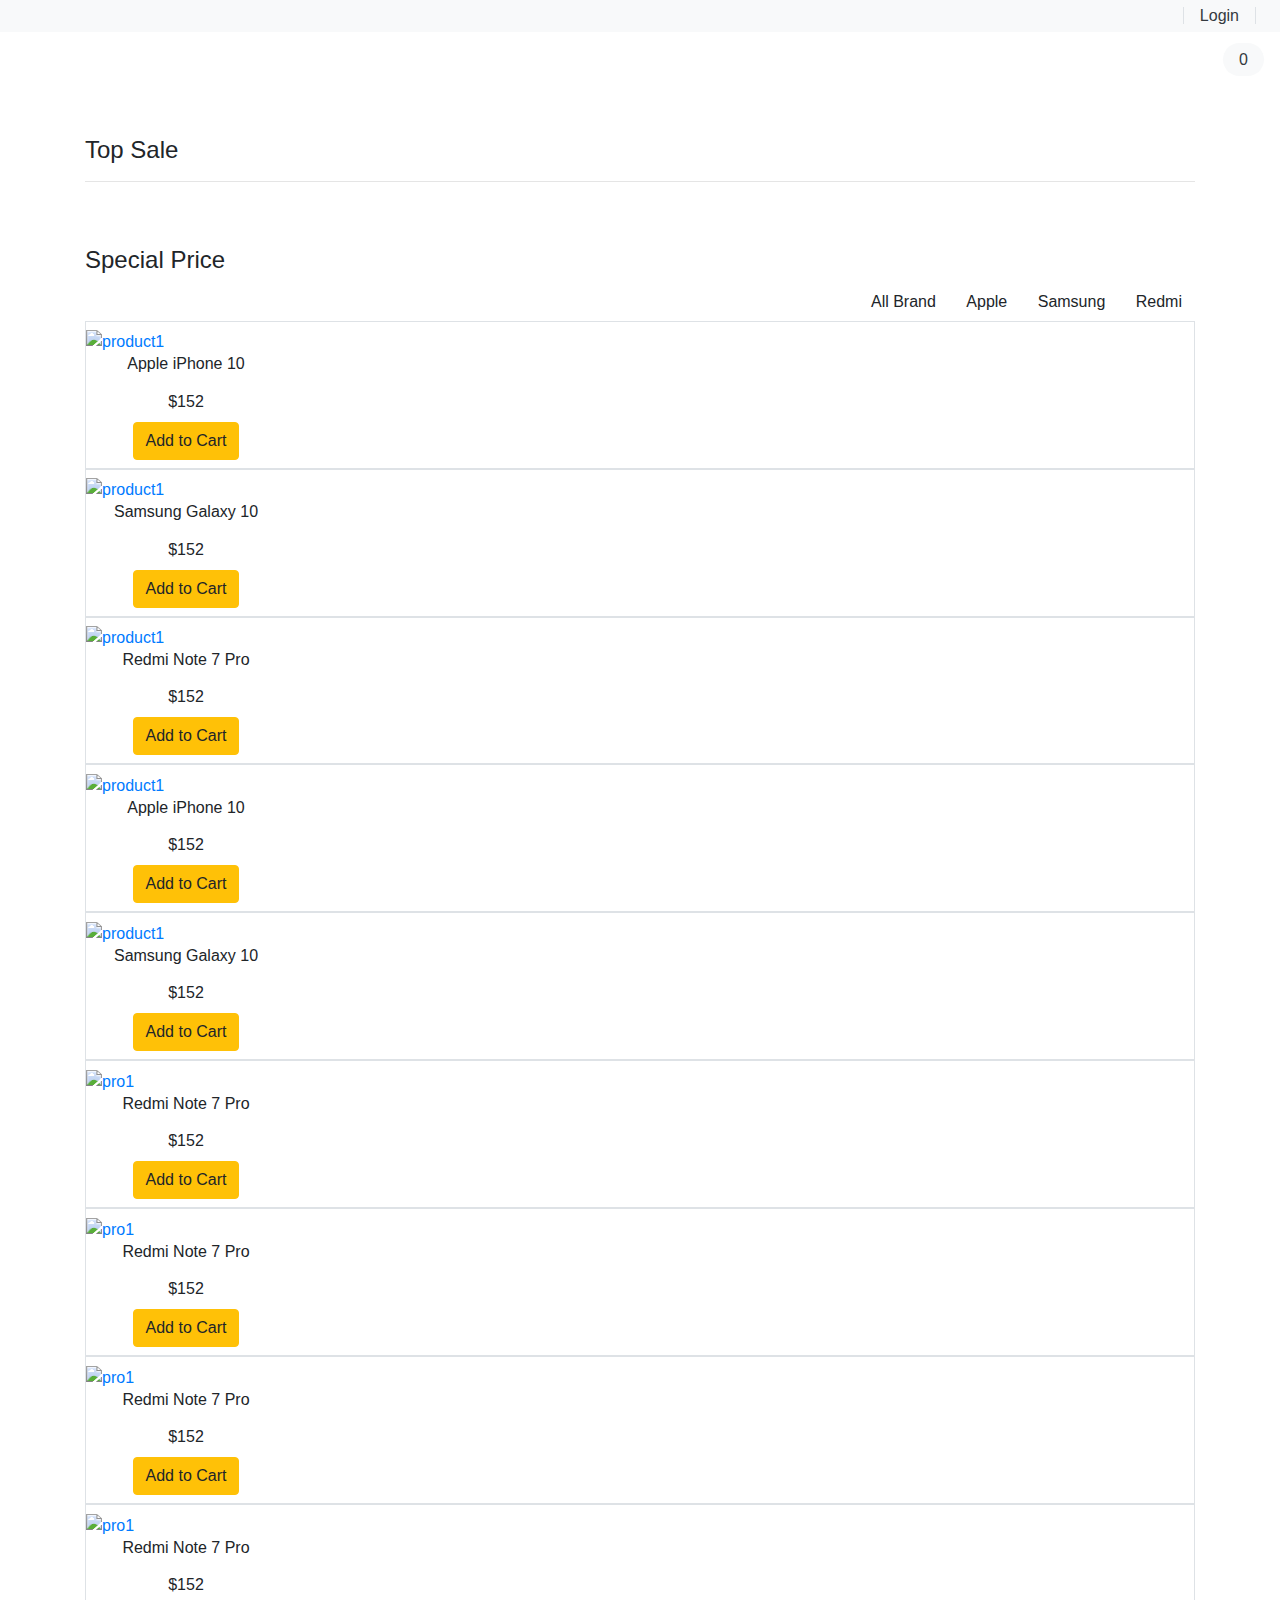
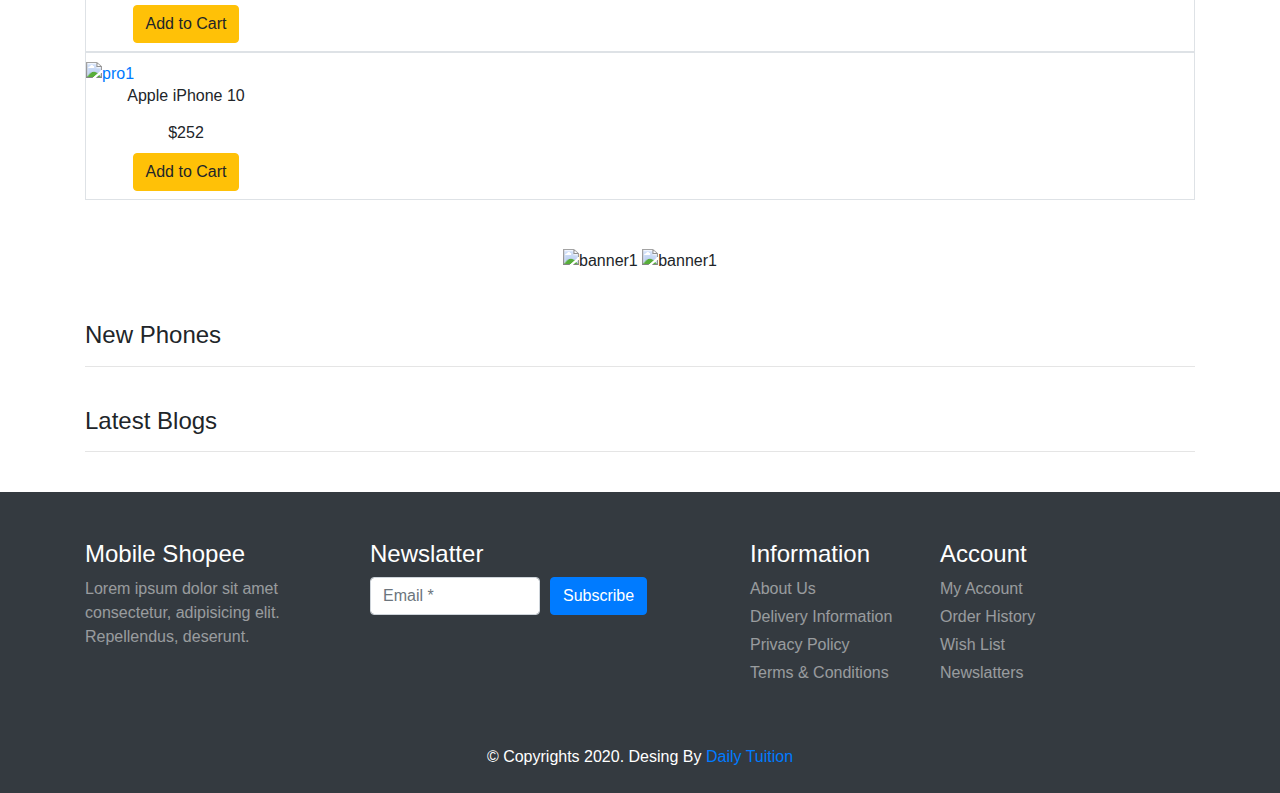
==== commit 6d0b065d: "Change of Product + Login" ====
--- a/HTML Template/index.html
+++ b/HTML Template/index.html
@@ -25,8 +25,7 @@
             <div class="strip d-flex justify-content-between px-4 py-1 bg-light">
               <p class="font-rale font-size-12 text-black-50 m-0"></p>
                 <div class="font-rale font-size-14">
-                    <a href="#" class="px-3 border-right border-left text-dark">Login</a>
-                    <a href="#" class="px-3 border-right text-dark">Wishlist (0)</a>
+                    <a href="login.html" class="px-3 border-right border-left text-dark">Login</a>
                 </div>
             </div>
 
@@ -38,27 +37,12 @@
                 </button>
                 <div class="collapse navbar-collapse" id="navbarNav">
                   <ul class="navbar-nav m-auto font-rubik">
-                    <li class="nav-item active">
-                      <a class="nav-link" href="#">On Sale</a>
-                    </li>
-                    <li class="nav-item">
-                      <a class="nav-link" href="#">Category</a>
-                    </li>
-                    <li class="nav-item">
-                      <a class="nav-link" href="#">Products <i class="fas fa-chevron-down"></i></a>
-                    </li>
-                    <li class="nav-item">
-                        <a class="nav-link" href="#">Blog</a>
-                      </li>
                       <li class="nav-item">
-                        <a class="nav-link" href="#">Category <i class="fas fa-chevron-down"></i></a>
-                      </li>
-                      <li class="nav-item">
-                        <a class="nav-link" href="#">Coming Soon</a>
+                        <a class="nav-link" href="#">Coming Soon    <i class="fas fa-chevron-down"></i></a>
                       </li>
                   </ul>
                   <form action="#" class="font-size-14 font-rale">
-                      <a href="#" class="py-2 rounded-pill color-primary-bg">
+                      <a href="cart.html" class="py-2 rounded-pill color-primary-bg">
                         <span class="font-size-16 px-2 text-white"><i class="fas fa-shopping-cart"></i></span>
                         <span class="px-3 py-2 rounded-pill text-dark bg-light">0</span>
                       </a>
@@ -77,13 +61,19 @@
             <section id="banner-area">
               <div class="owl-carousel owl-theme">
                   <div class="item">
+                    <a href ="#special-price">
                     <img src="../assets/Banner1.png" alt="Banner1">
-                  </div>
+                  </a>
+                  </div>
+                    <a href ="#special-price">
                   <div class="item">
                     <img src="../assets/Banner2.png" alt="Banner2">
-                  </div>
+                  </a>
+                  </div>
+                  <a href ="#special-price">
                   <div class="item">
                     <img src="../assets/Banner1.png" alt="Banner3">
+                  </a>
                   </div>
               </div>
             </section>
@@ -98,7 +88,7 @@
                 <div class="owl-carousel owl-theme">
                   <div class="item py-2">
                     <div class="product font-rale">
-                      <a href="#"><img src="../assets/products/1.png" alt="product1" class="img-fluid"></a>
+                      <a href="product.html"><img src="../assets/products/1.png" alt="product1" class="img-fluid"></a>
                       <div class="text-center">
                         <h6>Samsung Galaxy 10</h6>
                         <div class="rating text-warning font-size-12">
@@ -112,12 +102,12 @@
                           <span>$152</span>
                         </div>
                         <button type="submit" class="btn btn-warning font-size-12">Add to Cart</button>
-                      </div>
+                        </div>
                     </div>
                   </div>
                   <div class="item py-2">
                     <div class="product font-rale">
-                      <a href="#"><img src="../assets/products/2.png" alt="product1" class="img-fluid"></a>
+                      <a href="product.html"><img src="../assets/products/2.png" alt="product1" class="img-fluid"></a>
                       <div class="text-center">
                         <h6>Readme Note 7</h6>
                         <div class="rating text-warning font-size-12">
@@ -136,7 +126,7 @@
                   </div>
                   <div class="item py-2">
                     <div class="product font-rale">
-                      <a href="#"><img src="../assets/products/3.png" alt="product1" class="img-fluid"></a>
+                      <a href="product.html"><img src="../assets/products/3.png" alt="product1" class="img-fluid"></a>
                       <div class="text-center">
                         <h6>Readme Note 7</h6>
                         <div class="rating text-warning font-size-12">
@@ -155,7 +145,7 @@
                   </div>
                   <div class="item py-2">
                     <div class="product font-rale">
-                      <a href="#"><img src="../assets/products/6.png" alt="product1" class="img-fluid"></a>
+                      <a href="product.html"><img src="../assets/products/6.png" alt="product1" class="img-fluid"></a>
                       <div class="text-center">
                         <h6>Samsung Galaxy 10</h6>
                         <div class="rating text-warning font-size-12">
@@ -174,7 +164,7 @@
                   </div>
                   <div class="item py-2">
                     <div class="product font-rale">
-                      <a href="#"><img src="../assets/products/1.png" alt="product1" class="img-fluid"></a>
+                      <a href="product.html"><img src="../assets/products/1.png" alt="product1" class="img-fluid"></a>
                       <div class="text-center">
                         <h6>Readme Note 7</h6>
                         <div class="rating text-warning font-size-12">
@@ -194,7 +184,7 @@
                   <div class="item py-2">
                     <div class="product font-rale">
                       <div class="d-flex flex-column">
-                        <a href="#"><img src="../assets/products/1.png" class="img-fluid" alt="pro1"></a>
+                        <a href="product.html"><img src="../assets/products/1.png" class="img-fluid" alt="pro1"></a>
                         <div class="text-center">
                           <h6>Readme Note 7</h6>
                           <div class="rating text-warning font-size-12">
@@ -215,7 +205,7 @@
                   <div class="item py-2">
                     <div class="product font-rale">
                       <div class="d-flex flex-column">
-                        <a href="#"><img src="../assets/products/2.png" class="img-fluid" alt="pro1"></a>
+                        <a href="product.html"><img src="../assets/products/2.png" class="img-fluid" alt="pro1"></a>
                         <div class="text-center">
                           <h6>Readme Note 7</h6>
                           <div class="rating text-warning font-size-12">
@@ -254,7 +244,7 @@
                 <div class="grid-item Apple border">
                  <div class="item py-2" style="width: 200px;">
                   <div class="product font-rale">
-                    <a href="#"><img src="../assets/products/13.png" alt="product1" class="img-fluid"></a>
+                    <a href="product.html"><img src="../assets/products/13.png" alt="product1" class="img-fluid"></a>
                     <div class="text-center">
                       <h6>Apple iPhone 10</h6>
                       <div class="rating text-warning font-size-12">
@@ -275,7 +265,7 @@
                 <div class="grid-item Samsung border">
                   <div class="item py-2" style="width: 200px;">
                    <div class="product font-rale">
-                     <a href="#"><img src="../assets/products/11.png" alt="product1" class="img-fluid"></a>
+                     <a href="product.html"><img src="../assets/products/11.png" alt="product1" class="img-fluid"></a>
                      <div class="text-center">
                        <h6>Samsung Galaxy 10</h6>
                        <div class="rating text-warning font-size-12">
@@ -296,7 +286,7 @@
                  <div class="grid-item Redmi border">
                   <div class="item py-2" style="width: 200px;">
                    <div class="product font-rale">
-                     <a href="#"><img src="../assets/products/3.png" alt="product1" class="img-fluid"></a>
+                     <a href="product.html"><img src="../assets/products/3.png" alt="product1" class="img-fluid"></a>
                      <div class="text-center">
                        <h6>Redmi Note 7 Pro</h6>
                        <div class="rating text-warning font-size-12">
@@ -317,7 +307,7 @@
                  <div class="grid-item Apple border">
                   <div class="item py-2" style="width: 200px;">
                    <div class="product font-rale">
-                     <a href="#"><img src="../assets/products/14.png" alt="product1" class="img-fluid"></a>
+                     <a href="product.html"><img src="../assets/products/14.png" alt="product1" class="img-fluid"></a>
                      <div class="text-center">
                        <h6>Apple iPhone 10</h6>
                        <div class="rating text-warning font-size-12">
@@ -338,7 +328,7 @@
                  <div class="grid-item Samsung border">
                   <div class="item py-2" style="width: 200px;">
                    <div class="product font-rale">
-                     <a href="#"><img src="../assets/products/12.png" alt="product1" class="img-fluid"></a>
+                     <a href="product.html"><img src="../assets/products/12.png" alt="product1" class="img-fluid"></a>
                      <div class="text-center">
                        <h6>Samsung Galaxy 10</h6>
                        <div class="rating text-warning font-size-12">
@@ -360,7 +350,7 @@
                   <div class="item py-2" style="width: 200px;">
                     <div class="product font-rale">
                       <div class="d-flex flex-column">
-                        <a href="#"><img src="../assets/products/4.png" class="img-fluid" alt="pro1"></a>
+                        <a href="product.html"><img src="../assets/products/4.png" class="img-fluid" alt="pro1"></a>
                         <div class="text-center">
                           <h6>Redmi Note 7 Pro</h6>
                           <div class="rating text-warning font-size-12">
@@ -383,7 +373,7 @@
                   <div class="item py-2" style="width: 200px;">
                     <div class="product font-rale">
                       <div class="d-flex flex-column">
-                        <a href="#"><img src="../assets/products/5.png" class="img-fluid" alt="pro1"></a>
+                        <a href="product.html"><img src="../assets/products/5.png" class="img-fluid" alt="pro1"></a>
                         <div class="text-center">
                           <h6>Redmi Note 7 Pro</h6>
                           <div class="rating text-warning font-size-12">
@@ -406,7 +396,7 @@
                   <div class="item py-2" style="width: 200px;">
                     <div class="product font-rale">
                       <div class="d-flex flex-column">
-                        <a href="#"><img src="../assets/products/6.png" class="img-fluid" alt="pro1"></a>
+                        <a href="product.html"><img src="../assets/products/6.png" class="img-fluid" alt="pro1"></a>
                         <div class="text-center">
                           <h6>Redmi Note 7 Pro</h6>
                           <div class="rating text-warning font-size-12">
@@ -429,7 +419,7 @@
                   <div class="item py-2" style="width: 200px;">
                     <div class="product font-rale">
                       <div class="d-flex flex-column">
-                        <a href="#"><img src="../assets/products/10.png" class="img-fluid" alt="pro1"></a>
+                        <a href="product.html"><img src="../assets/products/10.png" class="img-fluid" alt="pro1"></a>
                         <div class="text-center">
                           <h6>Redmi Note 7 Pro</h6>
                           <div class="rating text-warning font-size-12">
@@ -452,7 +442,7 @@
                   <div class="item py-2" style="width: 200px;">
                     <div class="product font-rale">
                       <div class="d-flex flex-column">
-                        <a href="#"><img src="../assets/products/13.png" class="img-fluid" alt="pro1"></a>
+                        <a href="product.html"><img src="../assets/products/13.png" class="img-fluid" alt="pro1"></a>
                         <div class="text-center">
                           <h6>Apple iPhone 10</h6>
                           <div class="rating text-warning font-size-12">
@@ -495,7 +485,7 @@
                     <div class="owl-carousel owl-theme">
                       <div class="item py-2 bg-light">
                         <div class="product font-rale">
-                          <a href="#"><img src="../assets/products/1.png" alt="product1" class="img-fluid"></a>
+                          <a href="product.html"><img src="../assets/products/1.png" alt="product1" class="img-fluid"></a>
                           <div class="text-center">
                             <h6>Samsung Galaxy 10</h6>
                             <div class="rating text-warning font-size-12">
@@ -514,7 +504,7 @@
                       </div>
                       <div class="item py-2 bg-light">
                         <div class="product font-rale">
-                          <a href="#"><img src="../assets/products/2.png" alt="product1" class="img-fluid"></a>
+                          <a href="product.html"><img src="../assets/products/2.png" alt="product1" class="img-fluid"></a>
                           <div class="text-center">
                             <h6>Readme Note 7</h6>
                             <div class="rating text-warning font-size-12">
@@ -533,7 +523,7 @@
                       </div>
                       <div class="item py-2 bg-light">
                         <div class="product font-rale">
-                          <a href="#"><img src="../assets/products/3.png" alt="product1" class="img-fluid"></a>
+                          <a href="product.html"><img src="../assets/products/3.png" alt="product1" class="img-fluid"></a>
                           <div class="text-center">
                             <h6>Readme Note 7</h6>
                             <div class="rating text-warning font-size-12">
@@ -552,7 +542,7 @@
                       </div>
                       <div class="item py-2 bg-light">
                         <div class="product font-rale">
-                          <a href="#"><img src="../assets/products/6.png" alt="product1" class="img-fluid"></a>
+                          <a href="product.html"><img src="../assets/products/6.png" alt="product1" class="img-fluid"></a>
                           <div class="text-center">
                             <h6>Samsung Galaxy 10</h6>
                             <div class="rating text-warning font-size-12">
@@ -571,7 +561,7 @@
                       </div>
                       <div class="item py-2 bg-light">
                         <div class="product font-rale">
-                          <a href="#"><img src="../assets/products/1.png" alt="product1" class="img-fluid"></a>
+                          <a href="product.html"><img src="../assets/products/1.png" alt="product1" class="img-fluid"></a>
                           <div class="text-center">
                             <h6>Readme Note 7</h6>
                             <div class="rating text-warning font-size-12">
@@ -591,7 +581,7 @@
                       <div class="item py-2 bg-light">
                         <div class="product font-rale">
                           <div class="d-flex flex-column">
-                            <a href="#"><img src="../assets/products/1.png" class="img-fluid" alt="pro1"></a>
+                            <a href="product.html"><img src="../assets/products/1.png" class="img-fluid" alt="pro1"></a>
                             <div class="text-center">
                               <h6>Readme Note 7</h6>
                               <div class="rating text-warning font-size-12">
@@ -612,7 +602,7 @@
                       <div class="item py-2 bg-light">
                         <div class="product font-rale">
                           <div class="d-flex flex-column">
-                            <a href="#"><img src="../assets/products/2.png" class="img-fluid" alt="pro1"></a>
+                            <a href="product.html"><img src="../assets/products/2.png" class="img-fluid" alt="pro1"></a>
                             <div class="text-center">
                               <h6>Readme Note 7</h6>
                               <div class="rating text-warning font-size-12">
